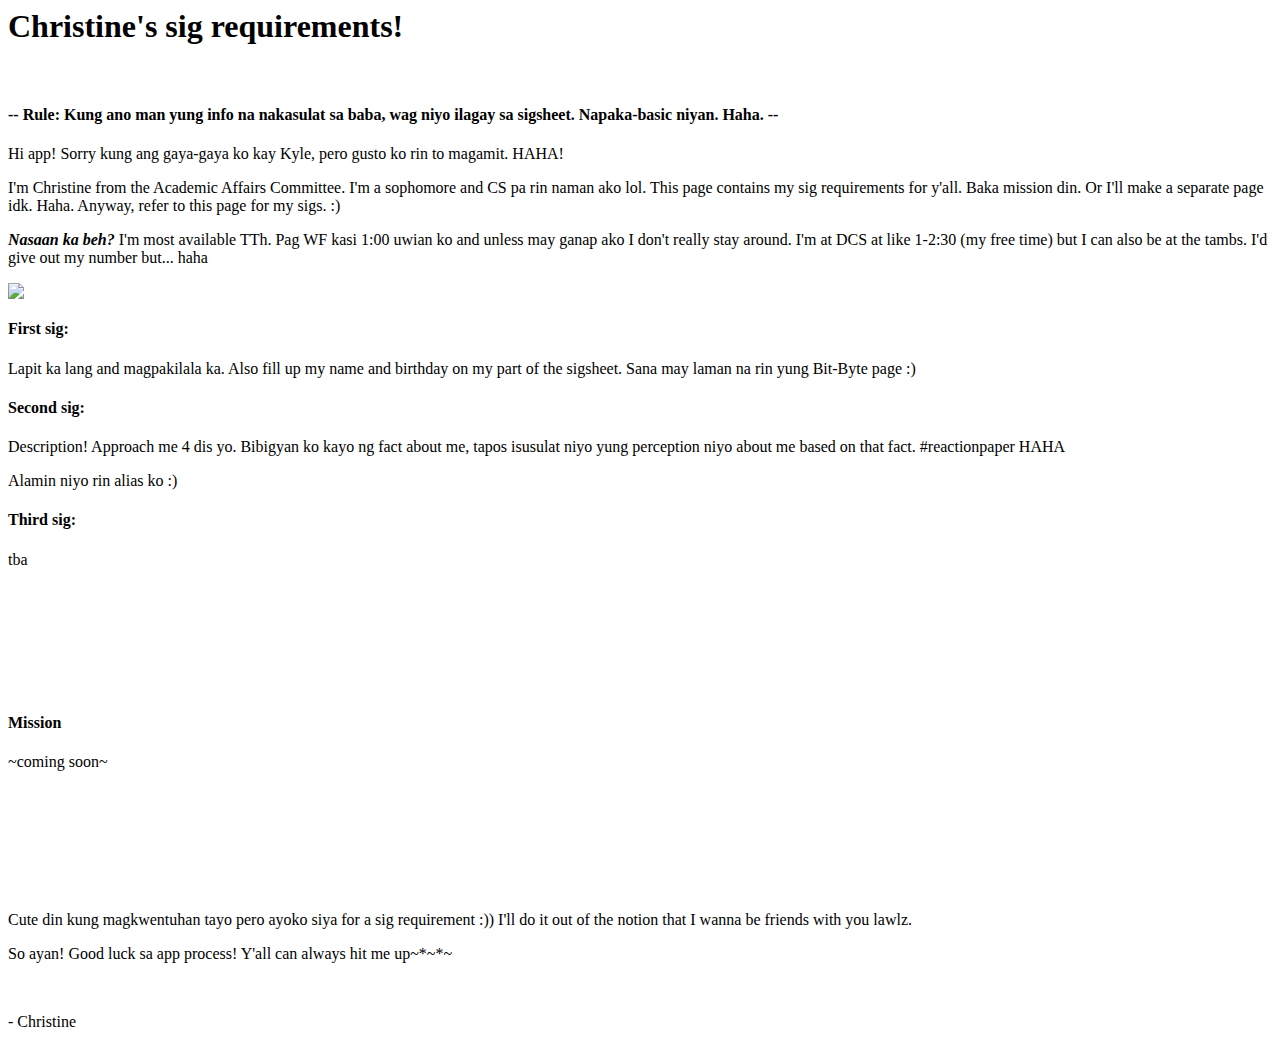
==== CURSOR15A.html @ ee3c35cf "Added text to CURSOR15A." ====
<html>
<head>
	<meta charset="utf-8">
	<meta http-equiv="X-UA-Compatible" content="IE=edge">
	<meta name="viewport" content="width=device-width, initial-scale=1">
	<link type="text/css" rel="stylesheet" href="css/bootstrap.min.css"/>
	<!--<link type="text/css" rel="stylesheet" href="css/style.css"/>-->

	<script type="text/javascript" src="js/jquery-2.1.3.min.js"></script>
	<script type="text/javascript" src="js/bootstrap.min.js"></script>
	<script type="text/javascript" src="js/script.js"></script>
	<title>Christine's sig requirements!</title>
</head>
<body>

<div id="row">
	<div class="col-md-12">
		<h1>Christine's sig requirements!</h1>
	</div>
</div>

<br>

<div id ="row">
	<div class="col-md-8">
		<h4>-- Rule: Kung ano man yung info na nakasulat sa baba, wag niyo ilagay sa sigsheet. Napaka-basic niyan. Haha. --</h4>
		<p>Hi app! Sorry kung ang gaya-gaya ko kay Kyle, pero gusto ko rin to magamit. HAHA!</p>
		<p>I'm Christine from the Academic Affairs Committee. I'm a sophomore and CS pa rin naman ako lol. This page contains my sig requirements for y'all. Baka mission din. Or I'll make a separate page idk. Haha. Anyway, refer to this page for my sigs. :)</p>

		<p><i><b>Nasaan ka beh?</b></i> I'm most available TTh. Pag WF kasi 1:00 uwian ko and unless may ganap ako I don't really stay around. I'm at DCS at like 1-2:30 (my free time) but I can also be at the tambs. I'd give out my number but... haha</p>
	</div>

	<div class="col-md-4">
		<img src="https://36.media.tumblr.com/08ccc595fc5ec3801790ff74a830e5dd/tumblr_inline_nvoxk2a09B1qzfygc_540.jpg">
	</div>
</div>

<div id="row">
	<div class="col-md-3">
		<h4>First sig:</h4>
		<p>Lapit ka lang and magpakilala ka. Also fill up my name and birthday on my part of the sigsheet. Sana may laman na rin yung Bit-Byte page :)</p>
	</div>

	<div class="col-md-3">
		<h4>Second sig:</h4>
		<p>Description! Approach me 4 dis yo. Bibigyan ko kayo ng fact about me, tapos isusulat niyo yung perception niyo about me based on that fact. #reactionpaper HAHA</p>
		<p>Alamin niyo rin alias ko :)</p>
	</div>
	
	<div class="col-md-3">
		<h4>Third sig:</h4>
		<p>tba</p>
		<br><br><br><br><br><br>
	</div>

	<div class="col-md-3">
		<h4>Mission</h4>
		<p>~coming soon~</p>
		<br><br><br><br><br><br>
	</div>
</div>

<div id="row">
	<div class="col-md-12">
		<p>Cute din kung magkwentuhan tayo pero ayoko siya for a sig requirement :)) I'll do it out of the notion that I wanna be friends with you lawlz.</p>
		<p>So ayan! Good luck sa app process! Y'all can always hit me up~*~*~</p>
		<br>
		<p>- Christine</p>
	</div>
</div>

</body>
</html>
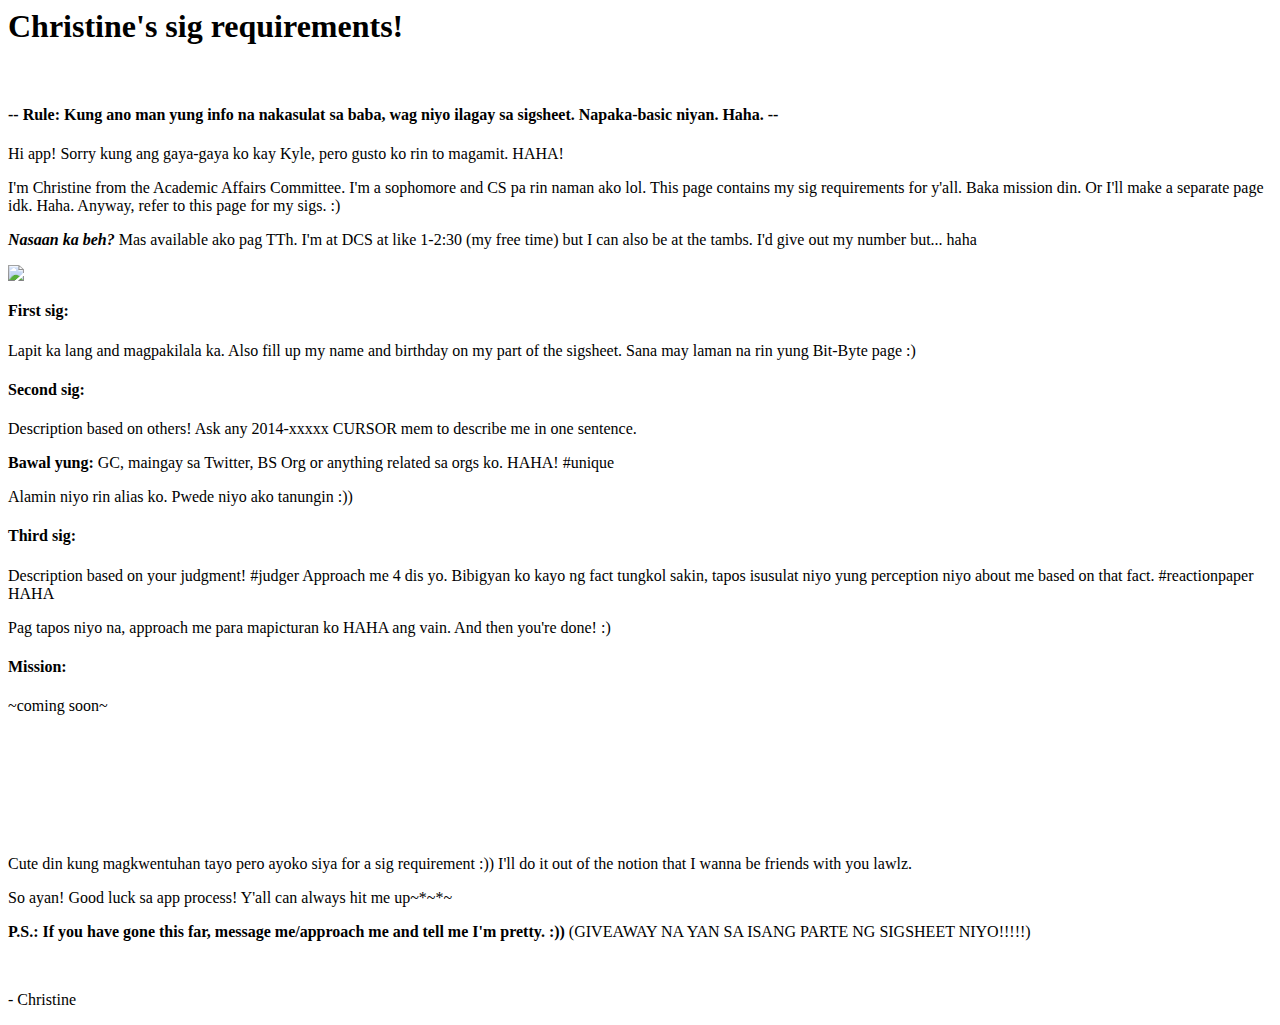
==== commit fd7f4fc4: "Added text to CURSOR15A." ====
--- a/CURSOR15A.html
+++ b/CURSOR15A.html
@@ -27,7 +27,7 @@
 		<p>Hi app! Sorry kung ang gaya-gaya ko kay Kyle, pero gusto ko rin to magamit. HAHA!</p>
 		<p>I'm Christine from the Academic Affairs Committee. I'm a sophomore and CS pa rin naman ako lol. This page contains my sig requirements for y'all. Baka mission din. Or I'll make a separate page idk. Haha. Anyway, refer to this page for my sigs. :)</p>
 
-		<p><i><b>Nasaan ka beh?</b></i> I'm most available TTh. Pag WF kasi 1:00 uwian ko and unless may ganap ako I don't really stay around. I'm at DCS at like 1-2:30 (my free time) but I can also be at the tambs. I'd give out my number but... haha</p>
+		<p><i><b>Nasaan ka beh?</b></i> Mas available ako pag TTh. I'm at DCS at like 1-2:30 (my free time) but I can also be at the tambs. I'd give out my number but... haha</p>
 	</div>
 
 	<div class="col-md-4">
@@ -43,18 +43,19 @@
 
 	<div class="col-md-3">
 		<h4>Second sig:</h4>
-		<p>Description! Approach me 4 dis yo. Bibigyan ko kayo ng fact about me, tapos isusulat niyo yung perception niyo about me based on that fact. #reactionpaper HAHA</p>
-		<p>Alamin niyo rin alias ko :)</p>
+		<p>Description based on others! Ask any 2014-xxxxx CURSOR mem to describe me in one sentence.</p>
+		<p><b>Bawal yung:</b> GC, maingay sa Twitter, BS Org or anything related sa orgs ko. HAHA! #unique</p>
+		<p>Alamin niyo rin alias ko. Pwede niyo ako tanungin :))</p>
 	</div>
 	
 	<div class="col-md-3">
 		<h4>Third sig:</h4>
-		<p>tba</p>
-		<br><br><br><br><br><br>
+		<p>Description based on your judgment! #judger Approach me 4 dis yo. Bibigyan ko kayo ng fact tungkol sakin, tapos isusulat niyo yung perception niyo about me based on that fact. #reactionpaper HAHA</p>
+		<p>Pag tapos niyo na, approach me para mapicturan ko HAHA ang vain. And then you're done! :)</p>
 	</div>
 
 	<div class="col-md-3">
-		<h4>Mission</h4>
+		<h4>Mission:</h4>
 		<p>~coming soon~</p>
 		<br><br><br><br><br><br>
 	</div>
@@ -64,6 +65,7 @@
 	<div class="col-md-12">
 		<p>Cute din kung magkwentuhan tayo pero ayoko siya for a sig requirement :)) I'll do it out of the notion that I wanna be friends with you lawlz.</p>
 		<p>So ayan! Good luck sa app process! Y'all can always hit me up~*~*~</p>
+		<p><b>P.S.: If you have gone this far, message me/approach me and tell me I'm pretty. :))</b> (GIVEAWAY NA YAN SA ISANG PARTE NG SIGSHEET NIYO!!!!!)</p>
 		<br>
 		<p>- Christine</p>
 	</div>
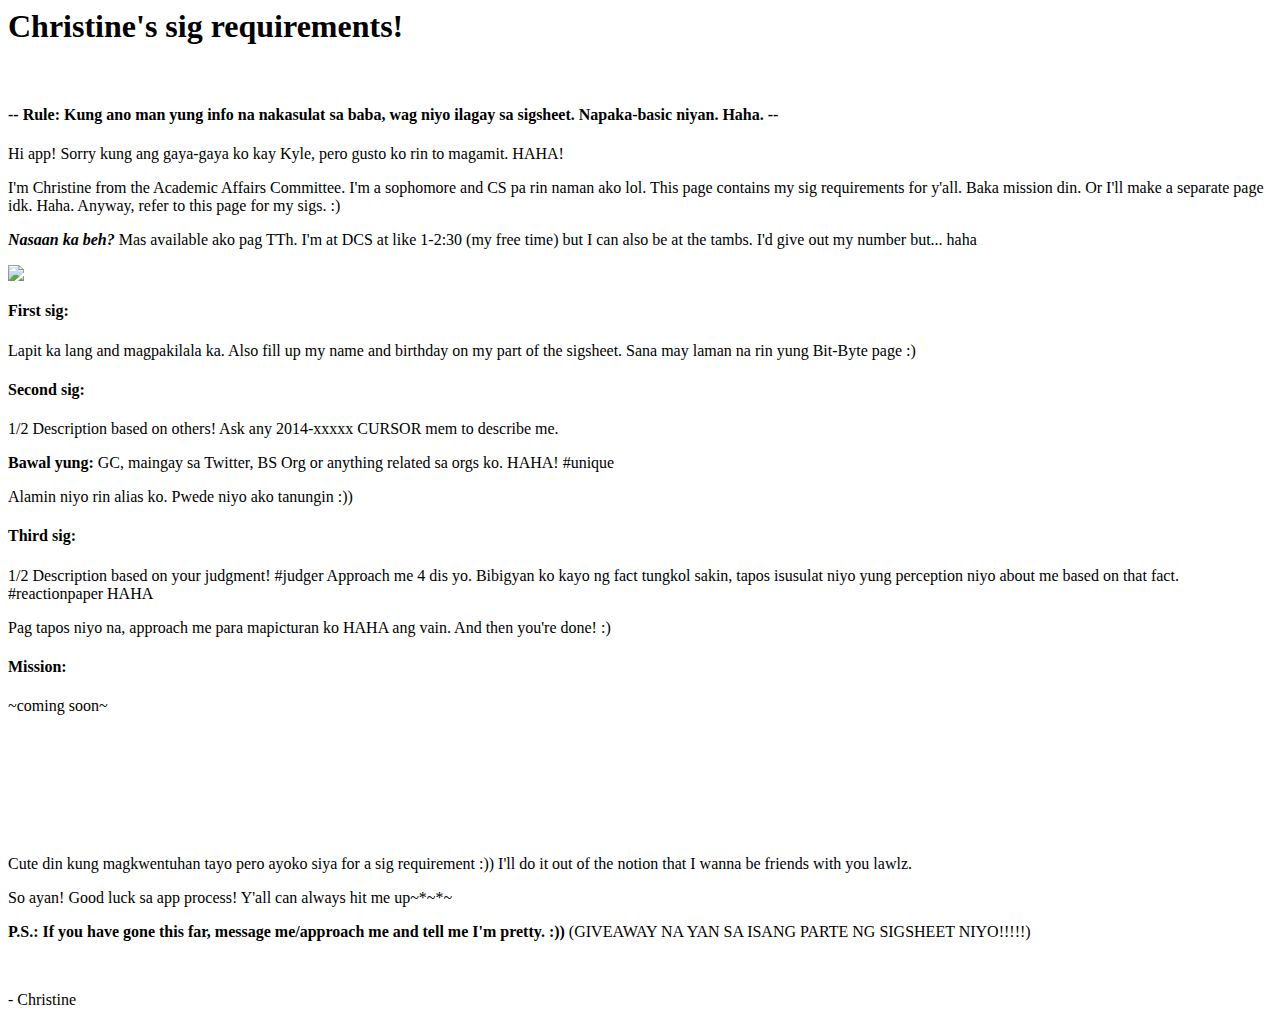
==== commit 124a7816: "Added padding. Added image for title div." ====
--- a/CURSOR15A.html
+++ b/CURSOR15A.html
@@ -43,14 +43,14 @@
 
 	<div class="col-md-3">
 		<h4>Second sig:</h4>
-		<p>Description based on others! Ask any 2014-xxxxx CURSOR mem to describe me in one sentence.</p>
+		<p>1/2 Description based on others! Ask any 2014-xxxxx CURSOR mem to describe me.</p>
 		<p><b>Bawal yung:</b> GC, maingay sa Twitter, BS Org or anything related sa orgs ko. HAHA! #unique</p>
 		<p>Alamin niyo rin alias ko. Pwede niyo ako tanungin :))</p>
 	</div>
 	
 	<div class="col-md-3">
 		<h4>Third sig:</h4>
-		<p>Description based on your judgment! #judger Approach me 4 dis yo. Bibigyan ko kayo ng fact tungkol sakin, tapos isusulat niyo yung perception niyo about me based on that fact. #reactionpaper HAHA</p>
+		<p>1/2 Description based on your judgment! #judger Approach me 4 dis yo. Bibigyan ko kayo ng fact tungkol sakin, tapos isusulat niyo yung perception niyo about me based on that fact. #reactionpaper HAHA</p>
 		<p>Pag tapos niyo na, approach me para mapicturan ko HAHA ang vain. And then you're done! :)</p>
 	</div>
 
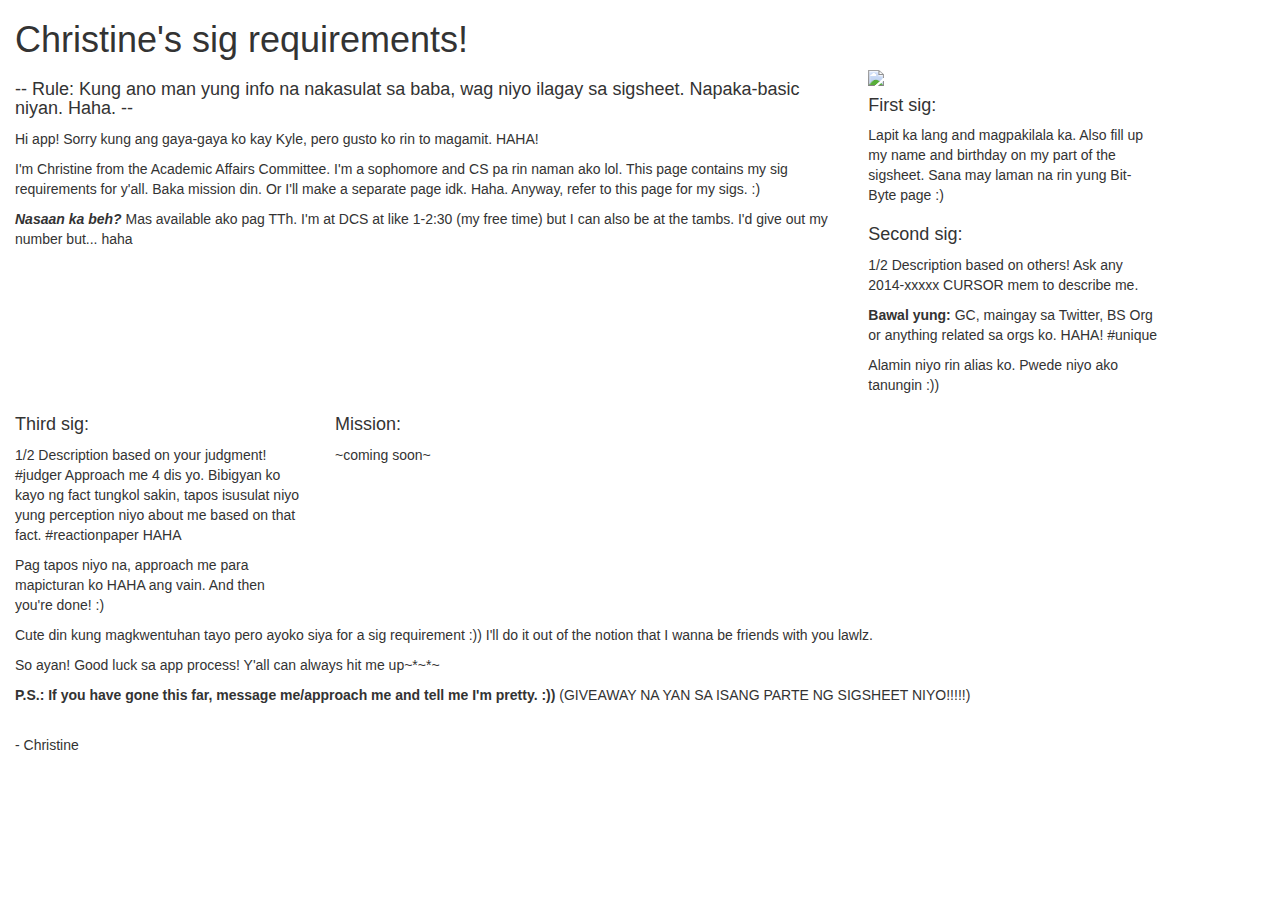
==== commit 4fa33b3e: "Added text and image on index.html" ====
--- a/CURSOR15A.html
+++ b/CURSOR15A.html
@@ -1,75 +1,75 @@
-<html>
-<head>
-	<meta charset="utf-8">
-	<meta http-equiv="X-UA-Compatible" content="IE=edge">
-	<meta name="viewport" content="width=device-width, initial-scale=1">
-	<link type="text/css" rel="stylesheet" href="css/bootstrap.min.css"/>
-	<!--<link type="text/css" rel="stylesheet" href="css/style.css"/>-->
-
-	<script type="text/javascript" src="js/jquery-2.1.3.min.js"></script>
-	<script type="text/javascript" src="js/bootstrap.min.js"></script>
-	<script type="text/javascript" src="js/script.js"></script>
-	<title>Christine's sig requirements!</title>
-</head>
-<body>
-
-<div id="row">
-	<div class="col-md-12">
-		<h1>Christine's sig requirements!</h1>
-	</div>
-</div>
-
-<br>
-
-<div id ="row">
-	<div class="col-md-8">
-		<h4>-- Rule: Kung ano man yung info na nakasulat sa baba, wag niyo ilagay sa sigsheet. Napaka-basic niyan. Haha. --</h4>
-		<p>Hi app! Sorry kung ang gaya-gaya ko kay Kyle, pero gusto ko rin to magamit. HAHA!</p>
-		<p>I'm Christine from the Academic Affairs Committee. I'm a sophomore and CS pa rin naman ako lol. This page contains my sig requirements for y'all. Baka mission din. Or I'll make a separate page idk. Haha. Anyway, refer to this page for my sigs. :)</p>
-
-		<p><i><b>Nasaan ka beh?</b></i> Mas available ako pag TTh. I'm at DCS at like 1-2:30 (my free time) but I can also be at the tambs. I'd give out my number but... haha</p>
-	</div>
-
-	<div class="col-md-4">
-		<img src="https://36.media.tumblr.com/08ccc595fc5ec3801790ff74a830e5dd/tumblr_inline_nvoxk2a09B1qzfygc_540.jpg">
-	</div>
-</div>
-
-<div id="row">
-	<div class="col-md-3">
-		<h4>First sig:</h4>
-		<p>Lapit ka lang and magpakilala ka. Also fill up my name and birthday on my part of the sigsheet. Sana may laman na rin yung Bit-Byte page :)</p>
-	</div>
-
-	<div class="col-md-3">
-		<h4>Second sig:</h4>
-		<p>1/2 Description based on others! Ask any 2014-xxxxx CURSOR mem to describe me.</p>
-		<p><b>Bawal yung:</b> GC, maingay sa Twitter, BS Org or anything related sa orgs ko. HAHA! #unique</p>
-		<p>Alamin niyo rin alias ko. Pwede niyo ako tanungin :))</p>
-	</div>
-	
-	<div class="col-md-3">
-		<h4>Third sig:</h4>
-		<p>1/2 Description based on your judgment! #judger Approach me 4 dis yo. Bibigyan ko kayo ng fact tungkol sakin, tapos isusulat niyo yung perception niyo about me based on that fact. #reactionpaper HAHA</p>
-		<p>Pag tapos niyo na, approach me para mapicturan ko HAHA ang vain. And then you're done! :)</p>
-	</div>
-
-	<div class="col-md-3">
-		<h4>Mission:</h4>
-		<p>~coming soon~</p>
-		<br><br><br><br><br><br>
-	</div>
-</div>
-
-<div id="row">
-	<div class="col-md-12">
-		<p>Cute din kung magkwentuhan tayo pero ayoko siya for a sig requirement :)) I'll do it out of the notion that I wanna be friends with you lawlz.</p>
-		<p>So ayan! Good luck sa app process! Y'all can always hit me up~*~*~</p>
-		<p><b>P.S.: If you have gone this far, message me/approach me and tell me I'm pretty. :))</b> (GIVEAWAY NA YAN SA ISANG PARTE NG SIGSHEET NIYO!!!!!)</p>
-		<br>
-		<p>- Christine</p>
-	</div>
-</div>
-
-</body>
+<html>
+<head>
+	<meta charset="utf-8">
+	<meta http-equiv="X-UA-Compatible" content="IE=edge">
+	<meta name="viewport" content="width=device-width, initial-scale=1">
+	<link type="text/css" rel="stylesheet" href="css/bootstrap.min.css"/>
+	<!--<link type="text/css" rel="stylesheet" href="css/style.css"/>-->
+
+	<script type="text/javascript" src="js/jquery-2.1.3.min.js"></script>
+	<script type="text/javascript" src="js/bootstrap.min.js"></script>
+	<script type="text/javascript" src="js/script.js"></script>
+	<title>Christine's sig requirements!</title>
+</head>
+<body>
+
+<div id="row">
+	<div class="col-md-12">
+		<h1>Christine's sig requirements!</h1>
+	</div>
+</div>
+
+<br>
+
+<div id ="row">
+	<div class="col-md-8">
+		<h4>-- Rule: Kung ano man yung info na nakasulat sa baba, wag niyo ilagay sa sigsheet. Napaka-basic niyan. Haha. --</h4>
+		<p>Hi app! Sorry kung ang gaya-gaya ko kay Kyle, pero gusto ko rin to magamit. HAHA!</p>
+		<p>I'm Christine from the Academic Affairs Committee. I'm a sophomore and CS pa rin naman ako lol. This page contains my sig requirements for y'all. Baka mission din. Or I'll make a separate page idk. Haha. Anyway, refer to this page for my sigs. :)</p>
+
+		<p><i><b>Nasaan ka beh?</b></i> Mas available ako pag TTh. I'm at DCS at like 1-2:30 (my free time) but I can also be at the tambs. I'd give out my number but... haha</p>
+	</div>
+
+	<div class="col-md-4">
+		<img src="https://36.media.tumblr.com/08ccc595fc5ec3801790ff74a830e5dd/tumblr_inline_nvoxk2a09B1qzfygc_540.jpg">
+	</div>
+</div>
+
+<div id="row">
+	<div class="col-md-3">
+		<h4>First sig:</h4>
+		<p>Lapit ka lang and magpakilala ka. Also fill up my name and birthday on my part of the sigsheet. Sana may laman na rin yung Bit-Byte page :)</p>
+	</div>
+
+	<div class="col-md-3">
+		<h4>Second sig:</h4>
+		<p>1/2 Description based on others! Ask any 2014-xxxxx CURSOR mem to describe me.</p>
+		<p><b>Bawal yung:</b> GC, maingay sa Twitter, BS Org or anything related sa orgs ko. HAHA! #unique</p>
+		<p>Alamin niyo rin alias ko. Pwede niyo ako tanungin :))</p>
+	</div>
+	
+	<div class="col-md-3">
+		<h4>Third sig:</h4>
+		<p>1/2 Description based on your judgment! #judger Approach me 4 dis yo. Bibigyan ko kayo ng fact tungkol sakin, tapos isusulat niyo yung perception niyo about me based on that fact. #reactionpaper HAHA</p>
+		<p>Pag tapos niyo na, approach me para mapicturan ko HAHA ang vain. And then you're done! :)</p>
+	</div>
+
+	<div class="col-md-3">
+		<h4>Mission:</h4>
+		<p>~coming soon~</p>
+		<br><br><br><br><br><br>
+	</div>
+</div>
+
+<div id="row">
+	<div class="col-md-12">
+		<p>Cute din kung magkwentuhan tayo pero ayoko siya for a sig requirement :)) I'll do it out of the notion that I wanna be friends with you lawlz.</p>
+		<p>So ayan! Good luck sa app process! Y'all can always hit me up~*~*~</p>
+		<p><b>P.S.: If you have gone this far, message me/approach me and tell me I'm pretty. :))</b> (GIVEAWAY NA YAN SA ISANG PARTE NG SIGSHEET NIYO!!!!!)</p>
+		<br>
+		<p>- Christine</p>
+	</div>
+</div>
+
+</body>
 </html>--- a/css/style.css
+++ b/css/style.css
@@ -0,0 +1,36 @@
+.row {
+	width: 101.1%;
+}
+
+a {
+	color: #080808;
+	transition: all 0.3s ease-out;
+}
+
+a:hover {
+	color: #bfbfbf;
+	transition: all 0.3s ease-in;
+}
+
+a:focus {
+	color: #26A65B;
+}
+
+@font-face {
+	font-family: Exo Regular;
+	src: url('../fonts/exo-regular-webfont.eot');
+	src: url('../fonts/exo-regular-webfont.eot?#iefix') format('embedded-opentype'), url('../fonts/exo-regular-webfont.woff') format('woff'), url('../fonts/exo-regular-webfont.ttf') format('truetype'), url('../fonts/exo-regular-webfont#exo-regular-webfont') format('svg');
+}
+
+h1 {
+	color: #080808;
+	text-align: center;
+	font-family: Exo Regular;
+	font-size: 40px;
+}
+
+.section-title {
+	font-family: Telegrafico;
+	font-size: 30px;
+	text-align: center;
+}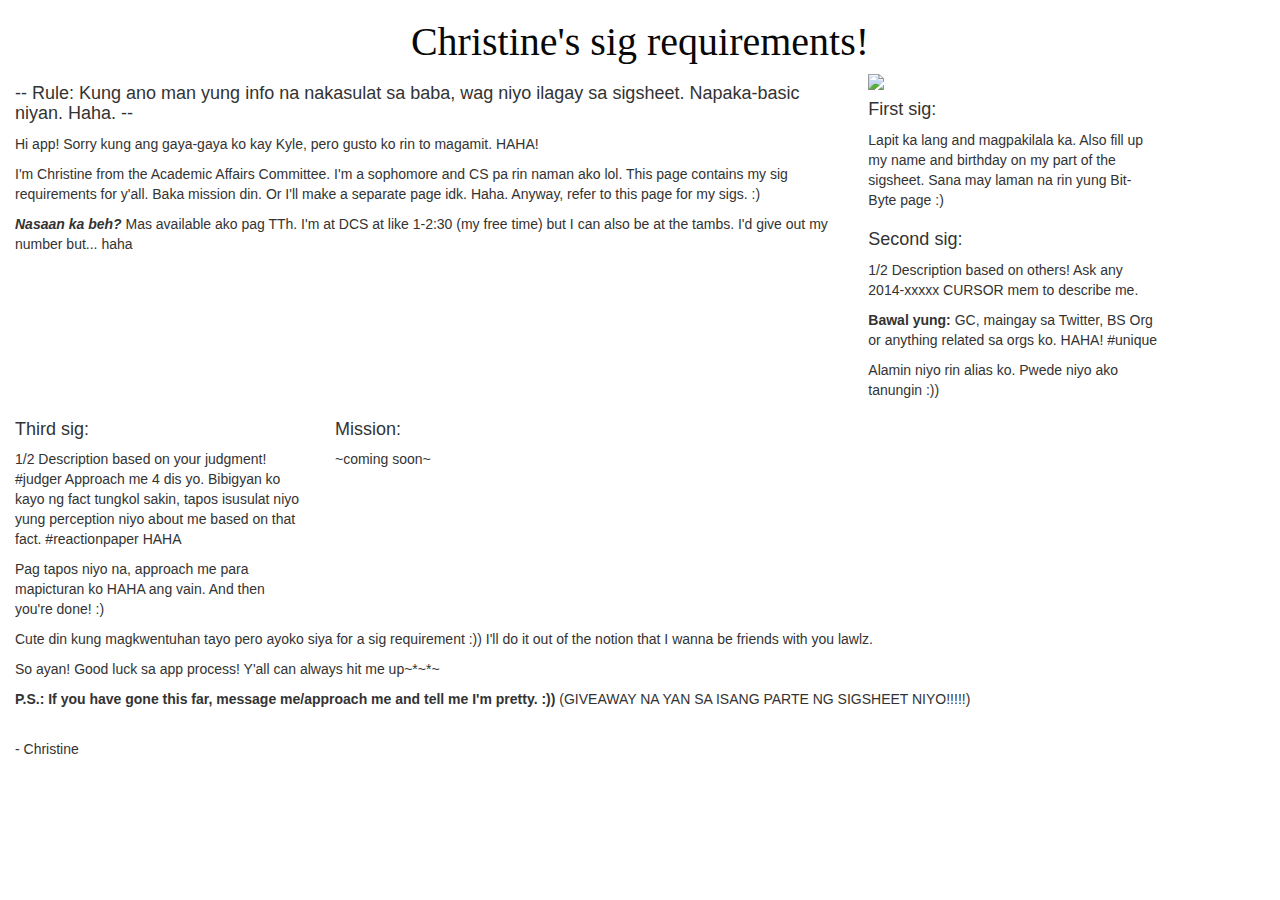
==== commit 1cc0374f: "Added CURSOR site" ====
--- a/CURSOR15A.html
+++ b/CURSOR15A.html
@@ -4,7 +4,7 @@
 	<meta http-equiv="X-UA-Compatible" content="IE=edge">
 	<meta name="viewport" content="width=device-width, initial-scale=1">
 	<link type="text/css" rel="stylesheet" href="css/bootstrap.min.css"/>
-	<!--<link type="text/css" rel="stylesheet" href="css/style.css"/>-->
+	<link type="text/css" rel="stylesheet" href="css/style.css"/>
 
 	<script type="text/javascript" src="js/jquery-2.1.3.min.js"></script>
 	<script type="text/javascript" src="js/bootstrap.min.js"></script>
